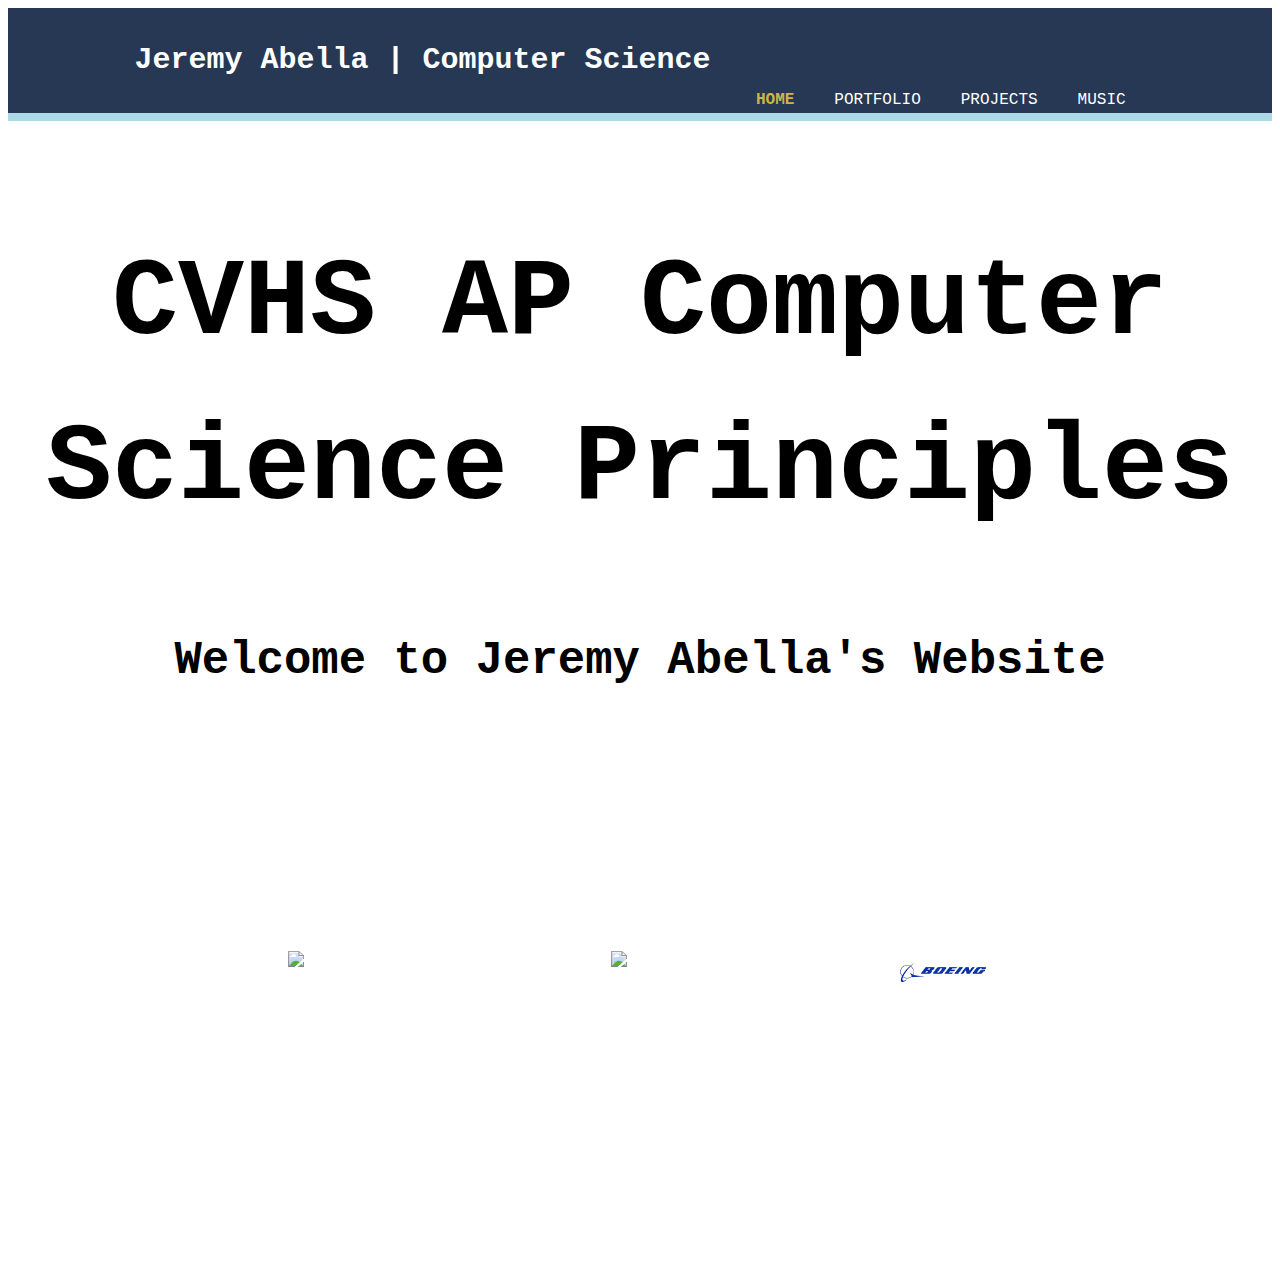
==== index.html @ f63091a3 "Update index.html" ====
<!DOCTYPE html>
</html>
    <head>
        <title>
            Jeremy's Homepage | Welcome
        </title>
        <link rel="stylesheet" href="style.css">
        <link rel="shortcut icon" type="image/x-icon" href="https://st2.depositphotos.com/5142301/9485/v/950/depositphotos_94856426-stock-illustration-j-letter-logo-formed-by.jpg" />
        <meta name="viewport" content="width=divice-width">
        
        
    </head>
    
    <body>
        <header>
            <div class="container">
                <div id="branding">
                    <h1>Jeremy Abella | Computer Science<h1>
                </div>
                <nav>
                    <ul>
                        <li class="current"><a href="index.html">Home</a></li>
                        <li><a href="portfolio.html">Portfolio</a></li>
                        <li><a href="projects.html">Projects</a></li>
                        <li><a href="music.html">Music</a></li>
                    </ul>
                </nav>
            </div>
        </header>
        
        <section id="showcase">
            <div class=".container">
                <h1 class="element">CVHS AP Computer Science Principles</h1>
                <h5 class="element">Welcome to Jeremy Abella's Website</h5>
            </div>
        </section>
        
        <section id="boxes">
            <div class="container">
                <div class="box">
                    <a href="https://www.redlandsusd.net/cvhs"><img src="https://www.redlandsusd.net/cms/lib/CA01900901/Centricity/Template/GlobalAssets/images//Logos/CVHS_10yearanniversarylogo.png"></a>              
                    <h3>Citrus Valley High School</h3>
                    <p>All about my high school and its, activities, events, and more!</p>
                </div>
                <div class="box">
                    <a href="https://codehs.com/"><img src="https://static.codehs.com/img/logo.png"></a>
                    <h3>Code HS</h3>
                    <p>Learn to code html, CSS, JavaScript, and more using this awesome online program!</p>
                </div>
                <div class="box">
                    <a href="https://www.boeing.com/"><img src="[data-uri]"></a>
                    <h3>The Boeing Company</h3>
                    <p>The Boeing Company is an American multinational corporation that designs, manufactures, and sells airplanes, rotorcraft, rockets, satellites, telecommunications equipment, and missiles worldwide</p>
                </div>
            </div>
        </section>
    </body>
    
    <footer>
            <p>Jeremy's Website, copyright &copy; 2019-2020 Github, Inc.</p>
    </footer>
</html>
---- style.css ----
body {
    font: 15px/1.5 Courier;
    background-color:white;
    color:white;
    background-image:url("https://steamcdn-a.akamaihd.net/steamcommunity/public/images/items/607680/05ea862788d01aa9725da675f3b19a4633993c3b.jpg");
    background-image:100%;
}
.container {
    width:80%;
    margin:auto;
    overflow:hidden;
}
header {
    background-color:#263854;
    padding-top:30px;
    min-height:70px;
    border-bottom:lightblue 8px solid;
}
header a {
    color:white;
    text-decoration:none;
    text-transform: uppercase;
    font-size: 16px;
}
header ul {
    margin:0;
    padding:0;
}
header li {
    float:left;
    display:inline;
    padding:20px 20px 0 20px;
}
header #branding {
    float:left;
}
header #branding h1 {
    margin:0;
}
header nav {
    float:right;
    margin-top:30px;
}
header .current a{
    font-weight:bold;
    color:#CFB546;
}
header a:hover {
    color:#CCCCCC;
    font-weight:bold 10px;
}
#showcase {
    min-height:700px;
    background-image:url("https://5007u250tj629dsme1xkofe1-wpengine.netdna-ssl.com/wp-content/uploads/2017/04/img-bg-header-homepage-1.jpg");no-repeat -300px;
    text-align:center;
    color:black;
}
#showcase {
    margin-top:100px;
    font-size:55px;
    margin-bottom:10px;
}
#boxes {
    margin-top:20px;
}
#boxes .box {
    float:left;
    text-align:center;
    width:30%;
    padding:10px;
}
#boxes .box img {
    width:100px;
}
.element {
	text-shadow:
		-1px -1px 0 #ffffff,
		1px -1px 0 #ffffff,
		-1px 1px 0 white,
		1px 1px 0 white;
    color:black;
}
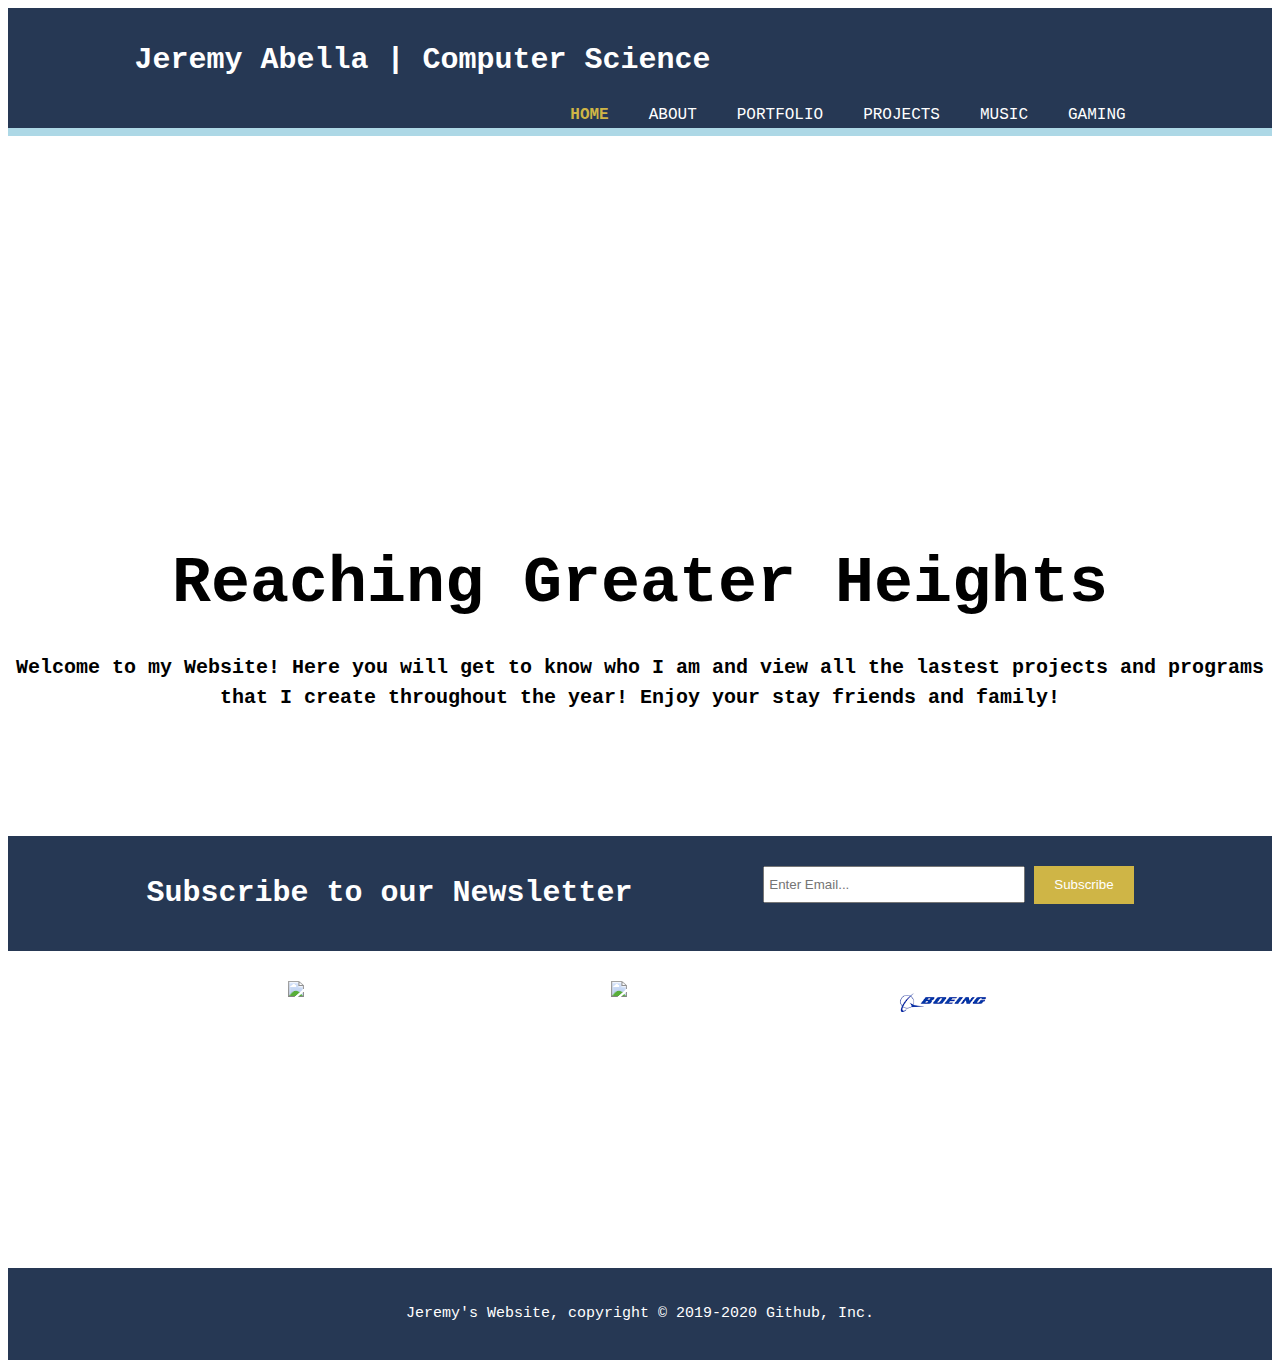
==== commit 38445744: "Update index.html" ====
--- a/index.html
+++ b/index.html
@@ -20,9 +20,11 @@
                 <nav>
                     <ul>
                         <li class="current"><a href="index.html">Home</a></li>
+                        <li><a href="about.html">About</a></li>
                         <li><a href="portfolio.html">Portfolio</a></li>
                         <li><a href="projects.html">Projects</a></li>
                         <li><a href="music.html">Music</a></li>
+                        <li><a href="gaming.html">Gaming</a></li>
                     </ul>
                 </nav>
             </div>
@@ -30,10 +32,22 @@
         
         <section id="showcase">
             <div class=".container">
-                <h1 class="element">CVHS AP Computer Science Principles</h1>
-                <h5 class="element">Welcome to Jeremy Abella's Website</h5>
+                <h1 class="element">Reaching Greater Heights</h1>
+                <p class="element">Welcome to my Website! Here you will get to know who I am and view all the lastest projects and programs that I create throughout the year! Enjoy your stay friends and family!</p>
             </div>
         </section>
+        
+        
+        <section id="newsletter">
+            <div class="container">
+                <h1>Subscribe to our Newsletter</h1>
+                <form>
+                    <input type="email" placeholder="Enter Email...">
+                    <button type="submit" class="button_1">Subscribe</button>
+                </form>
+            </div>
+        </section>
+            
         
         <section id="boxes">
             <div class="container">
--- a/style.css
+++ b/style.css
@@ -9,6 +9,14 @@
     width:80%;
     margin:auto;
     overflow:hidden;
+}
+.button_1 {
+    height:38px;
+    background:#CFB546;
+    border:0;
+    padding-left:20px;
+    padding-right:20px;
+    color:#ffffff;
 }
 header {
     background-color:#263854;
@@ -39,7 +47,7 @@
 }
 header nav {
     float:right;
-    margin-top:30px;
+    margin-top:0px;
 }
 header .current a{
     font-weight:bold;
@@ -51,14 +59,40 @@
 }
 #showcase {
     min-height:700px;
-    background-image:url("https://5007u250tj629dsme1xkofe1-wpengine.netdna-ssl.com/wp-content/uploads/2017/04/img-bg-header-homepage-1.jpg");no-repeat -300px;
+    background-image:url("https://5007u250tj629dsme1xkofe1-wpengine.netdna-ssl.com/wp-content/uploads/2017/04/img-bg-header-homepage-1.jpg");no-repeat 0 -400px;
     text-align:center;
     color:black;
+    background-position: -1330px;
 }
-#showcase {
-    margin-top:100px;
-    font-size:55px;
+#showcase h1 {
+    padding-top:400px;
+    font-size:65px;
     margin-bottom:10px;
+    margin-top: 0px;
+}
+#showcase p {
+    font-size:20px;
+    text-shadow:none;
+    font-weight: bold;
+}
+/*NEW SECTION*/
+#newsletter {
+    padding:15px;
+    color:#ffffff;
+    background: #263854;
+}
+
+#newsletter h1 {
+    float:left;
+}
+#newsletter form {
+    float:right;
+    margin-top:15px;
+}
+#newsletter input[type="email"] {
+    padding: 4px;
+    height:25px;
+    width:250px;
 }
 #boxes {
     margin-top:20px;
@@ -79,4 +113,12 @@
 		-1px 1px 0 white,
 		1px 1px 0 white;
     color:black;
-}+}
+
+footer{
+    padding:20px;
+    margin-top:20px;
+    color:#fffff;
+    background-color:#263854;
+    text-align:center;
+}
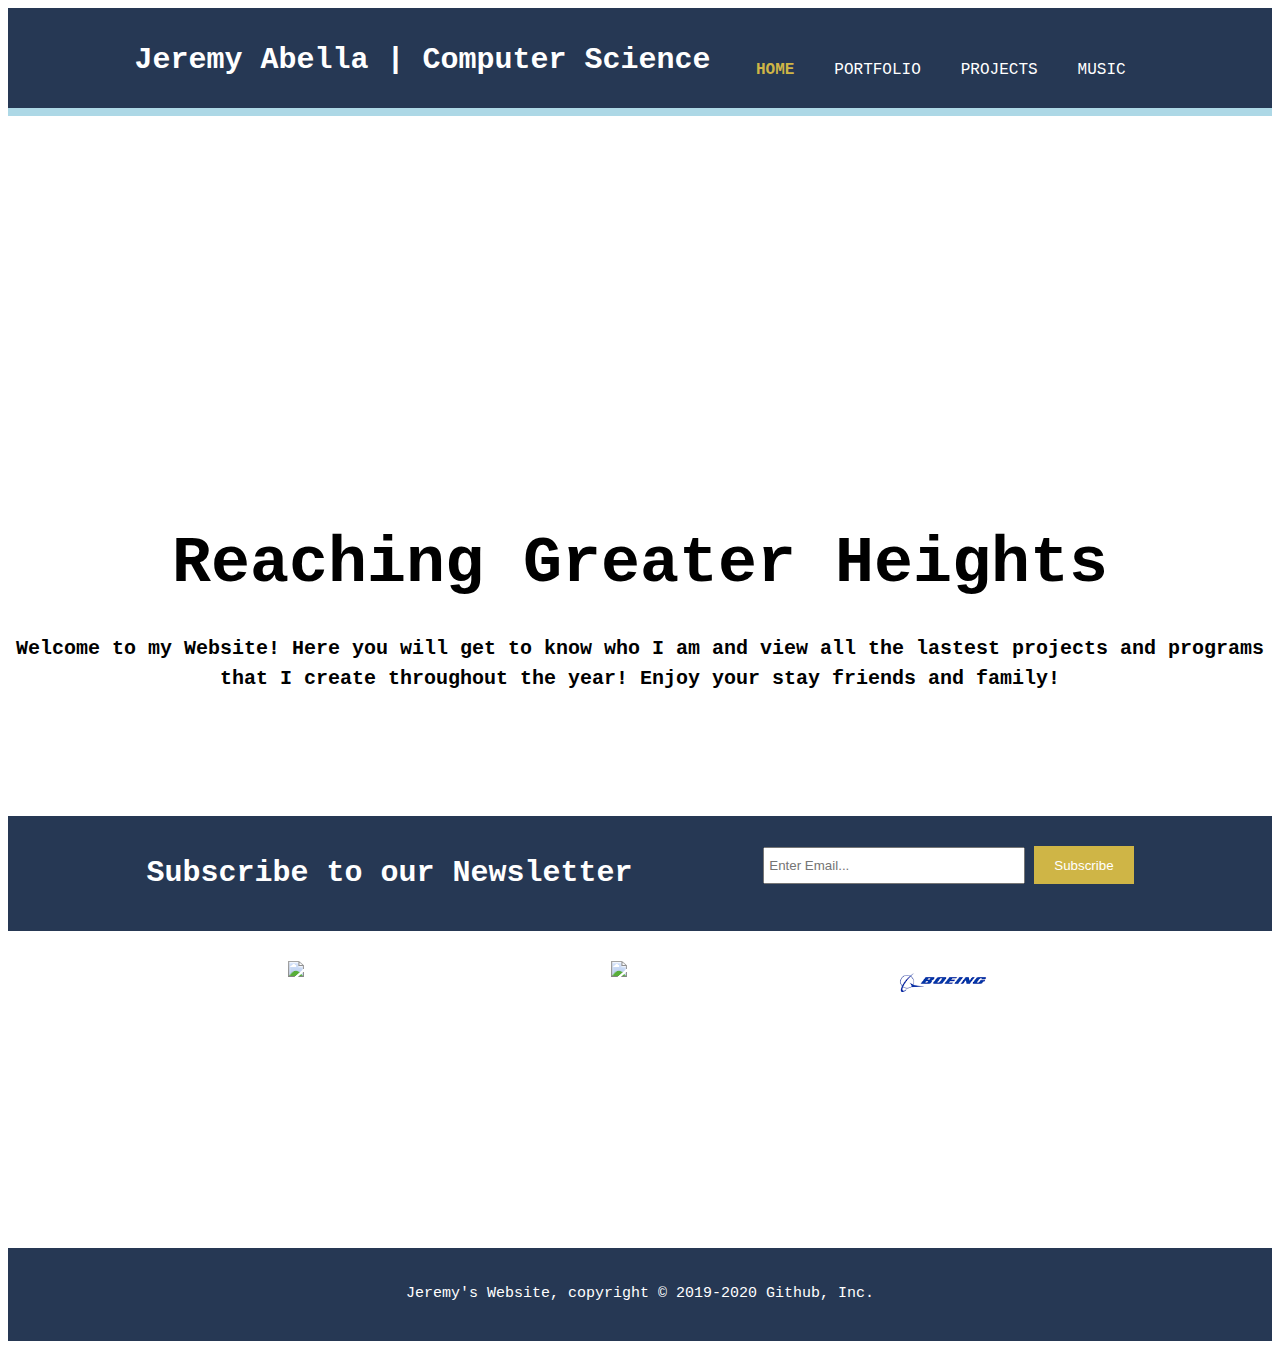
==== commit 41ef5f4e: "Update index.html" ====
--- a/index.html
+++ b/index.html
@@ -20,11 +20,9 @@
                 <nav>
                     <ul>
                         <li class="current"><a href="index.html">Home</a></li>
-                        <li><a href="about.html">About</a></li>
                         <li><a href="portfolio.html">Portfolio</a></li>
                         <li><a href="projects.html">Projects</a></li>
                         <li><a href="music.html">Music</a></li>
-                        <li><a href="gaming.html">Gaming</a></li>
                     </ul>
                 </nav>
             </div>
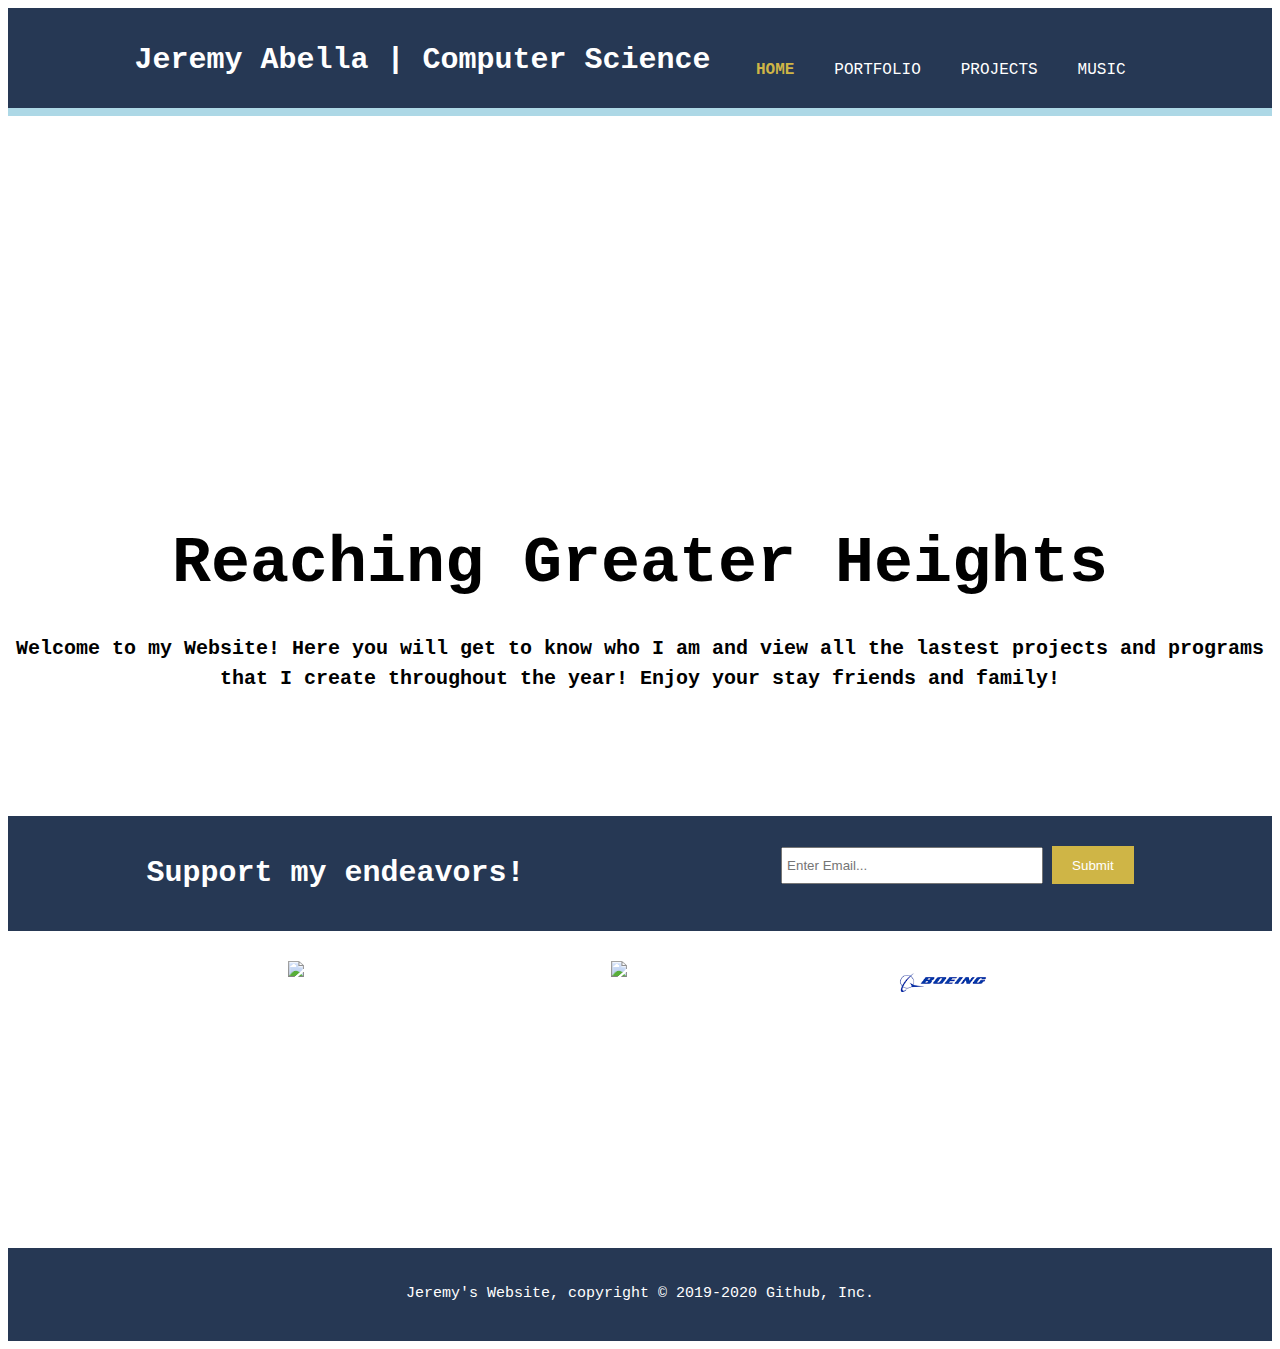
==== commit f4c25026: "Update index.html" ====
--- a/index.html
+++ b/index.html
@@ -38,10 +38,10 @@
         
         <section id="newsletter">
             <div class="container">
-                <h1>Subscribe to our Newsletter</h1>
+                <h1>Support my endeavors!</h1>
                 <form>
                     <input type="email" placeholder="Enter Email...">
-                    <button type="submit" class="button_1">Subscribe</button>
+                    <button type="submit" class="button_1">Submit</button>
                 </form>
             </div>
         </section>
